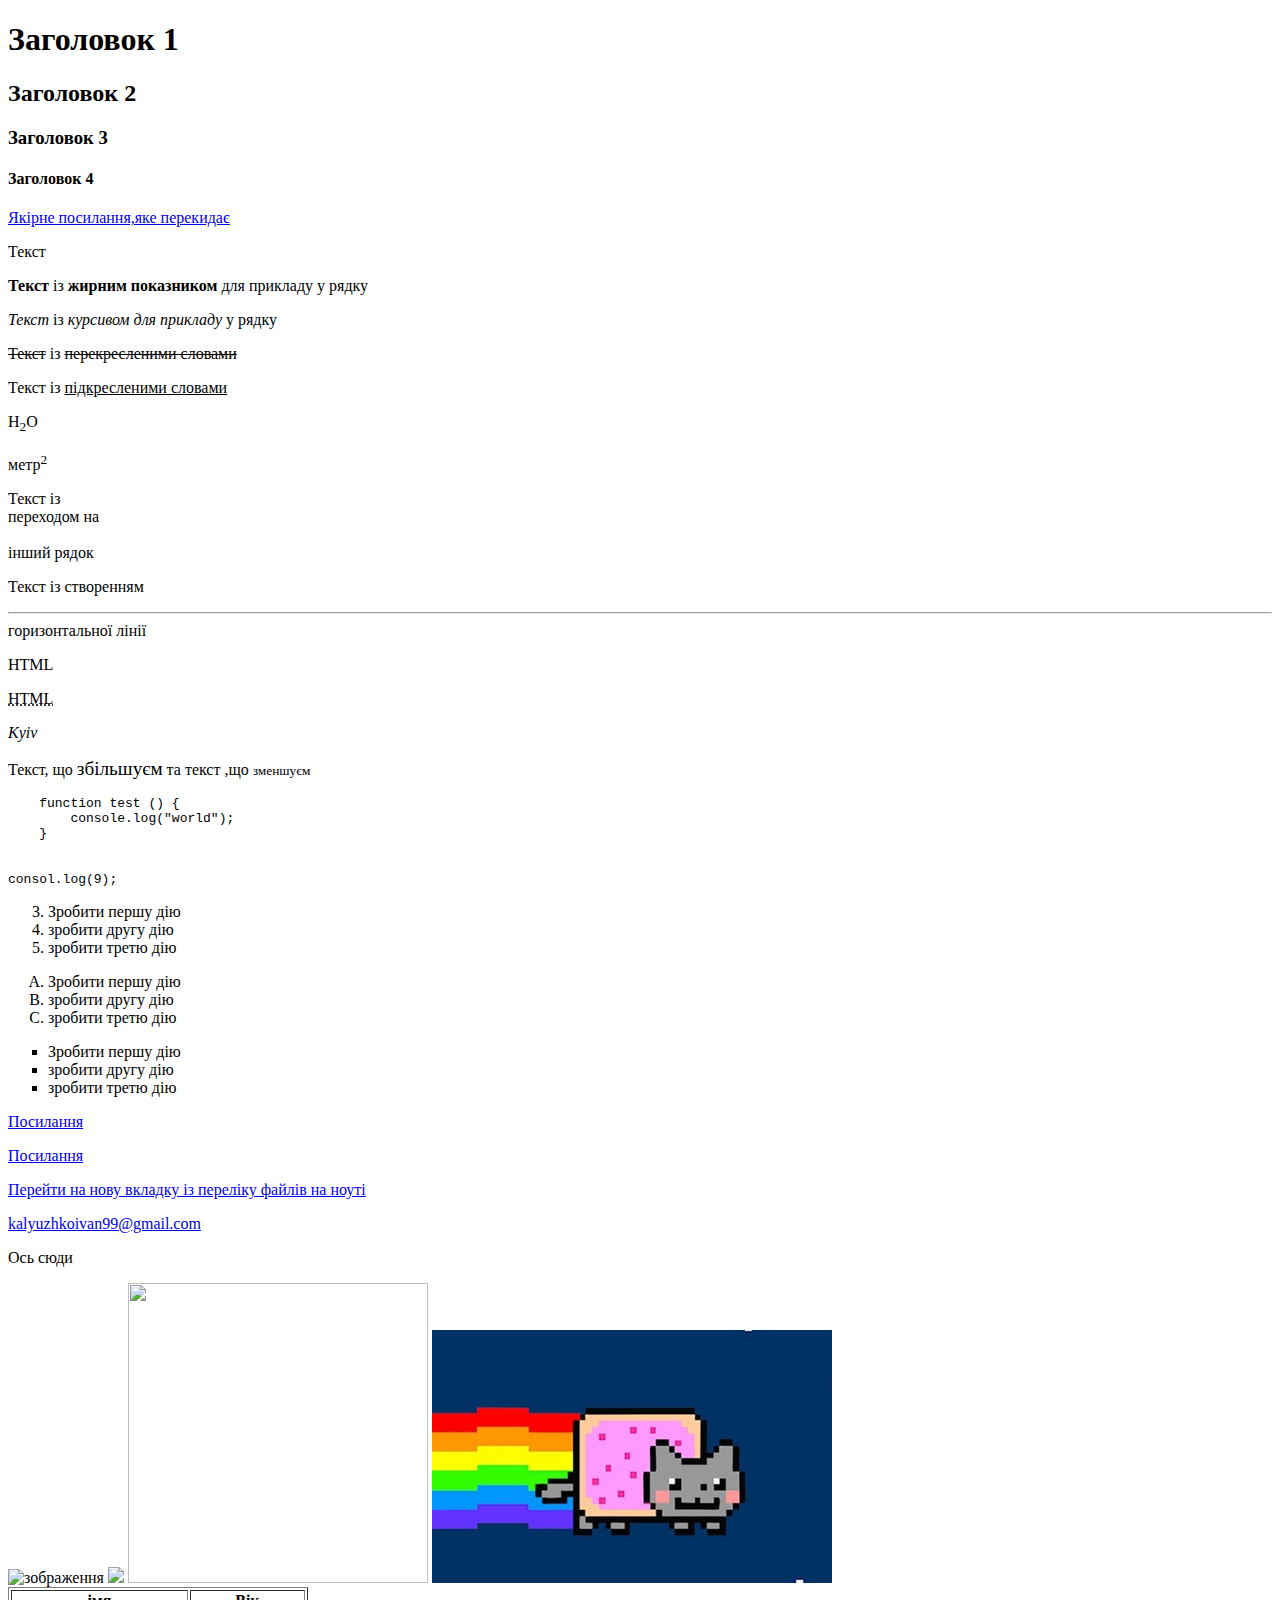
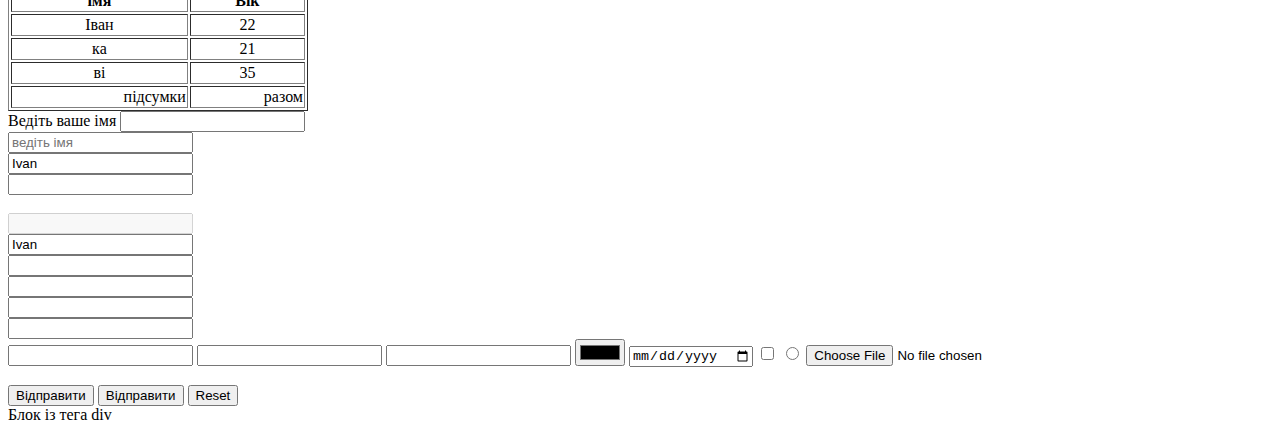
==== index.html @ 8ef2bc2c "init" ====
<!DOCTYPE html><!-- вказує на те що ми використовуєм штмл саме 5 версії-->
<html lang="ua"><!--атрибут "lang" вказує яка мова буде використовуватися на сайті-->
<head>
  <meta charsed="utf-8"/> <!-- обов'язково ,він вказує на латинські літери-->
  <meta name="author" content="Ivan"/> <!--мета тег що показує хто є автором сторінки-->
  <meta name="description" content="Small description"/><!--відповідає за невеликий опис нашої сторінки та використовується для оптимізації сайту для пошукової видачі-->
  <meta name="keywords" content="car,auto,..."/><!--ключові слова для сайту щоб краще працювала пошукова система-->
  <!--дані із цього сайту будуть братися саме із метатегів-->
  <title>Назва вкладки</title>
  <link rel="stylesheet" href="CSS/style.css"><!--тег посилання на інший стиль--><!--rel-атрибут для вказання що саме підключаєм-->
</head>
<body>
  <h1>Заголовок 1</h1><!--Заголовок найвищого рівня(найбільший,важливість на сайті найголовніша)-->
  <h2>Заголовок 2</h2><!--наступні заголовки менші-->
  <h3>Заголовок 3</h3>
  <h4>Заголовок 4</h4>

  <p><a href="#bottom">Якірне посилання,яке перекидає</a></p>

  <p>Текст</p><!--звичайний текст ,що починається з абзаца-->
  <p><strong>Текст</strong> із <b>жирним показником</b> для прикладу у рядку</p><!--теги <b> та <strong> відтворює текст жирним шрифтом-->
  <p><em>Текст</em> із <i>курсивом для прикладу</i> у рядку</p><!--теги для косого тексту-->
  <p><s>Текст</s> із <strike>перекресленими словами</strike></p><!--теги для перекреслення(червоний колір означає що тег застарілий)-->
  <p>Текст із <u>підкресленими словами</u></p><!--теги для підкреслення-->
  <p>H<sub>2</sub>O</p><!--тег для зміщення букв\цифр нище-->
  <p>метр<sup>2</sup></p><!--тег для зміщення букв\цифр вище-->
  <p>Текст із <br>переходом на <br><br>інший рядок</p><!--одинарний тег для переходу тексту на новий рядок-->
  <p>Текст із створенням <hr>горизонтальної лінії</p><!--тег що створює горизонтальну лінію-->
  <p><abbr>HTML</abbr></p><!--тег для створення абривіатури-->
  <p><abbr title="Підказка до слова або тексту">HTML</abbr></p><!-- title можна додавати до любого тегу, він показується коли ми наводимо мишкою на сам текст-->
  <address>Kyiv</address><!--тег допомагає пошуковим роботам зрозуміти що відбувається на сторінці-->
  <p>Текст, що <big>збільшуєм</big> та текст ,що <small>зменшуєм</small></p><!--теги для збільшення та зменшення тексту-->

  <pre>
    function test () {
        console.log("world");
    }
  </pre><!--тег,що зберігає всі пробіли,символи та інше що написано в вскоді та показує все на сторінці-->
  <code>consol.log(9);</code><!--тег який звичайно виводить код на сторінку-->

   <ol start="3" ><!--атрибут "start"-показує з якої цифри буде початок-->
    <li>Зробити першу дію</li><!--елемент списку-->
    <li>зробити другу дію</li>
    <li>зробити третю дію</li>
   </ol><!--пронумерований список-->
   <ol type="A"><!--атрибут "type"-показує який тип перерахунку буде використаний-->
    <li>Зробити першу дію</li>
    <li>зробити другу дію</li>
    <li>зробити третю дію</li>
   </ol>
   <ul type="square"><!--атрибут "type"-показує який вид матимуть посаткові рисочки кожного рядку-->
    <li>Зробити першу дію</li>
    <li>зробити другу дію</li>
    <li>зробити третю дію</li>
   </ul><!--непронумерований список-->
   
   <p><a href="https://google.com">Посилання</a></p><!--тег посилання ,без атрибута href не працює (все що в тегу - текст посилання)-->
   <p><a href="https://google.com" target="_blank">Посилання</a></p><!--атрибут "target"вказує яким чином буде відкриватися посилання-->
   <p><a href="about.html">Перейти на нову вкладку із переліку файлів на ноуті</a></p>

   <a href="mailto:kalyuzhkoivan99@gmail.com">kalyuzhkoivan99@gmail.com</a><!--тег,який спрямовує користувача на пошту вказану у атрибуті-->

   <p><a name="bottom"></a>Ось сюди</p>

   <img src="https://encrypted-tbn0.gstatic.com/images?q=tbn:ANd9GcSXL6BqI8I72BKAdmIVWjbEKcRYBLI6dZPDTA&usqp=CAU" alt="зображення">
   <!--тег працює лише з атрибутом src(шлях до зображення за юрл адресою або підтягуючи зображення із пам'яті)-->
   <!--alt - атрибут, що показує назву картинки якщо вона не підгрузилась або юрл адрес невірний -->
   <img src="https://encrypted-tbn0.gstatic.com/images?q=tbn:ANd9GcSXL6BqI8I72BKAdmIVWjbEKcRYBLI6dZPDTA&usqp=CAU" width="30%">
   <!--атрибут вказує на ширину картинки ,відсотки вказують саме на розмір самого екрану-->

   <img src="https://encrypted-tbn0.gstatic.com/images?q=tbn:ANd9GcSXL6BqI8I72BKAdmIVWjbEKcRYBLI6dZPDTA&usqp=CAU" width="300px" height="300px">
   <!--width - атрибут вказує на ширину картинки -->
   <!--height - атрибут вказує на висоту картинки -->

   <img src="images/1376932.jpg"><!--картинка із нашого пк(відносний шлях до картинки , що знаходиться на пк)-->

    <table border="1" width="300px"><!--таблиця--><!--border- створює лінії таблиці-->
     <thead><!--шапка таблиці-->
      <tr><!--ряд таблиці-->
       <th>імя</th><!--стовпці таблиці-->
       <th>Вік</th>
      </tr>
     </thead>
     <tbody align="center"><!--основна частина таблиці--><!--align- вказує місце значенням у таблиці-->
      <tr>
       <td>Іван</td><!--створює стовп,але слова не будуть жирними-->
       <td>22</td>
     </tr>
     <tr>
       <td>ка</td><!--створює стовп,але слова не будуть жирними-->
       <td>21</td>
     </tr>
     <tr>
       <td>ві</td><!--створює стовп,але слова не будуть жирними-->
       <td>35</td>
     </tr>
     </tbody>
     <tfoot  align="right"><!--нижня частина таблиці-->
      <tr>
        <td>підсумки</td><!--створює стовп,але слова не будуть жирними-->
        <td>разом</td>
      </tr>
     </tfoot>
    </table>

    <form action="" method="post"><!--action- вказує яка сторінка/файл буде оброблювати форми(вказується юрл адрес на бекенді)-->
       <!--method- метод передачі даних-->
       <label>Ведіть ваше імя</label><!--вказуєм певний підпис для поля із певним кодом інформації-->
       <input type="text"><!--тег що створює поле для інформації користувача--><br>
        <input type="text" placeholder="ведіть імя"><!--placeholder- підказка всередині поля--><br>
        <input type="text" value="Ivan"><!--value- записання значення одразу всередину поля--><br>
        <input type="text" maxlength="3"><!--maxlength- максимальна довжина символів у полі--><br>
        <input type="text" hidden><!--hidden- сховує поле для ведення даних--><br>
        <input type="text" disabled><!--disabled- неактивне поле--><br>
        <input type="text" value="Ivan" readonly><!--readonly- поле що можна тільки читати--><br>
        <input type="text" onclick=""><!--всі атрибути із значенням on - події які викликаються в певний момент (при натисканні/наведенні мишкою)--><br>
        <input type="text" name="будьякеімя"><!--name- програмне імя щоб швидко витягнути інформацію з цього поля(імя може бути будь яким)--><br>
        <input type="text" id="username"><!--id-унікальний ідентифікатор при його використанні поле стає активним--><br>
        <input type="text" checked><!--атрибут що додає значення за замовчуванням--><br>

        <input type="password">
        <input type="email">
        <input type="url">
        <input type="color">
        <input type="date">
        <input type="checkbox">
        <input type="radio">
        <input type="file">
        <!--різні типи полів для ведення--><br><br>

        <input type="button" value="Відправити"><!--кнопка під час натискання якої сервер не перезавантажується-->
        <input type="submit"value="Відправити"><!--кнопка під час кожного натисканні на неї сервер перезавантажується та відправляє дані на сервер , скидаючи всі дані що вказувалися попередньо-->
        <input type="reset"><!--кнопка що скидує всю інформацію у формочці-->
      </form>

    <div>Блок із тега div</div><!--за допомогою цього тега можна робити блоки та додавати різні стилі-->

    <span></span><!--тег- строковий елемент, ним можна швидко вибирати певне значення з тексту/числа і до цього значення можна додати певні стилі-->


    <script src="JS/main.js"></script><!--тег для підключення на джаваскрипт-->
  </body>
</html>

<!--Front-end - описує розробку зовнішнього вигляду сайту-->
<!--Back-end - описує розробку серверної частини сайту-->
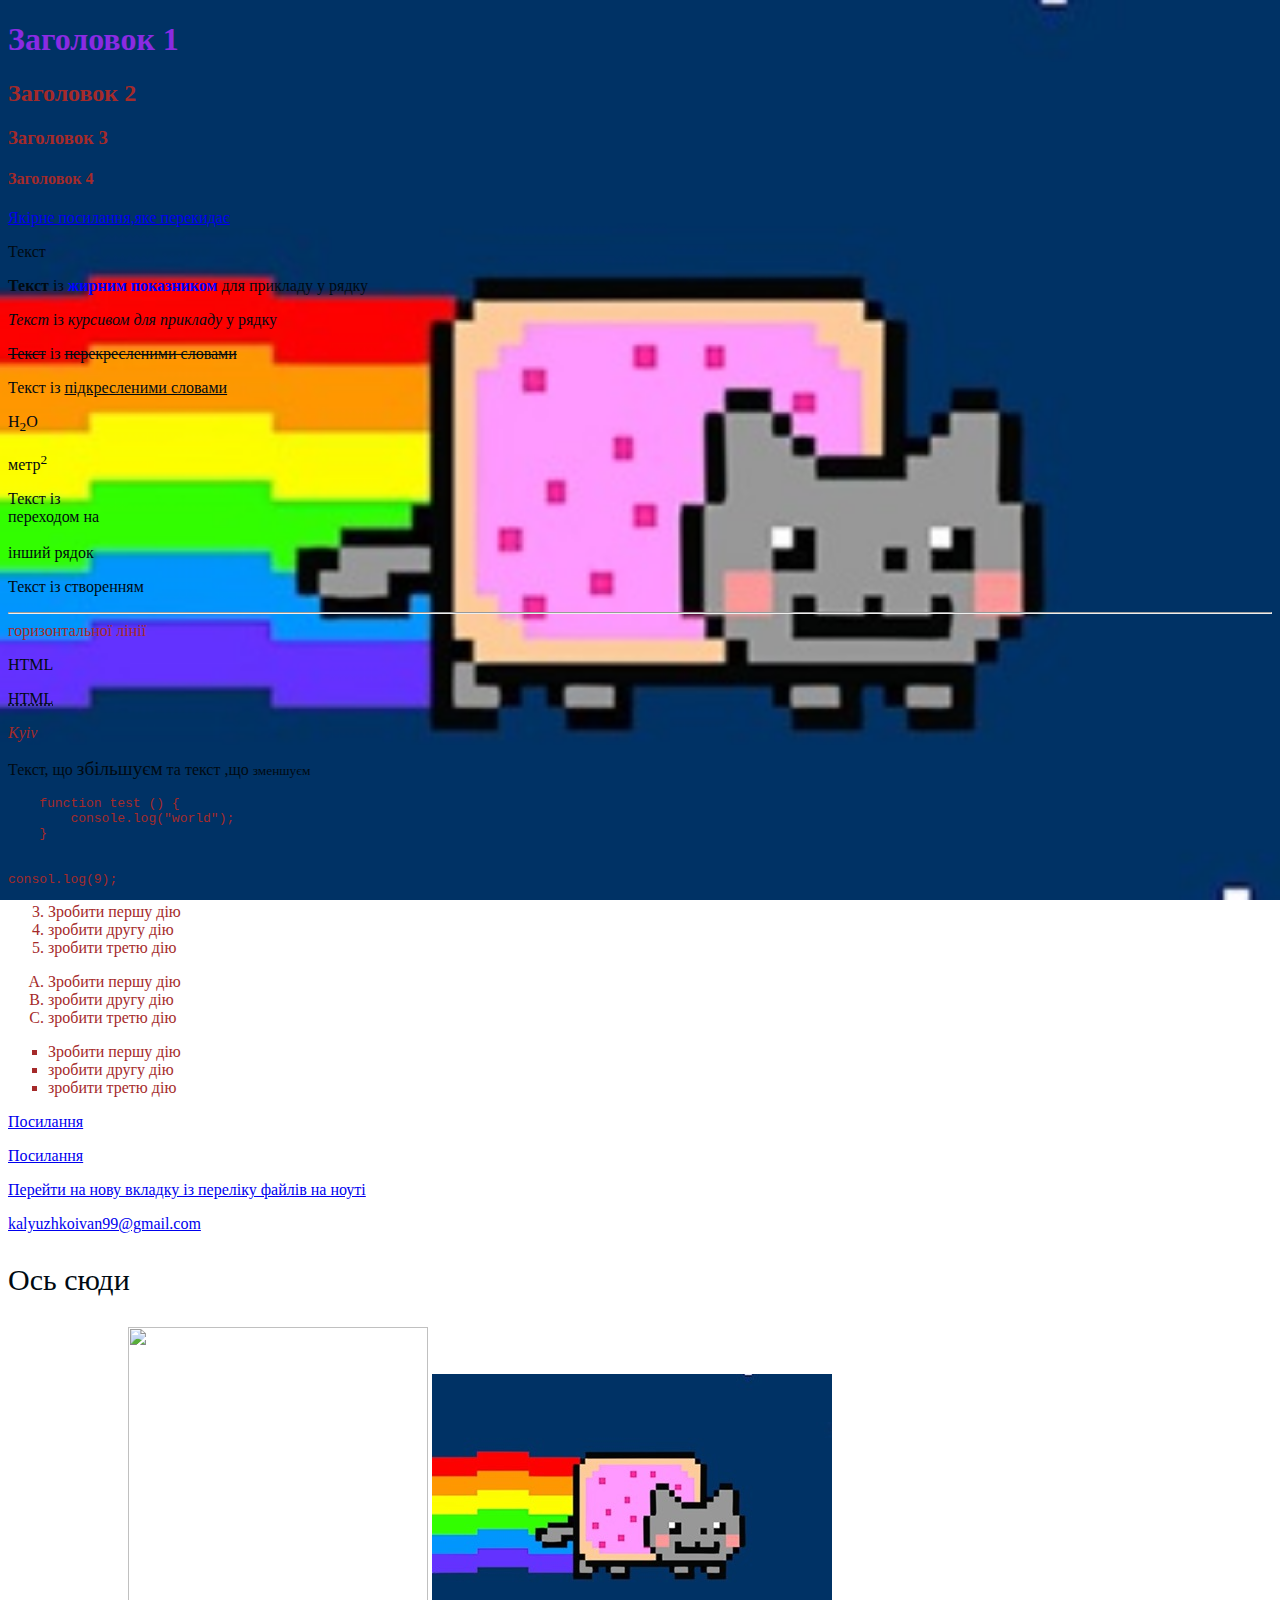
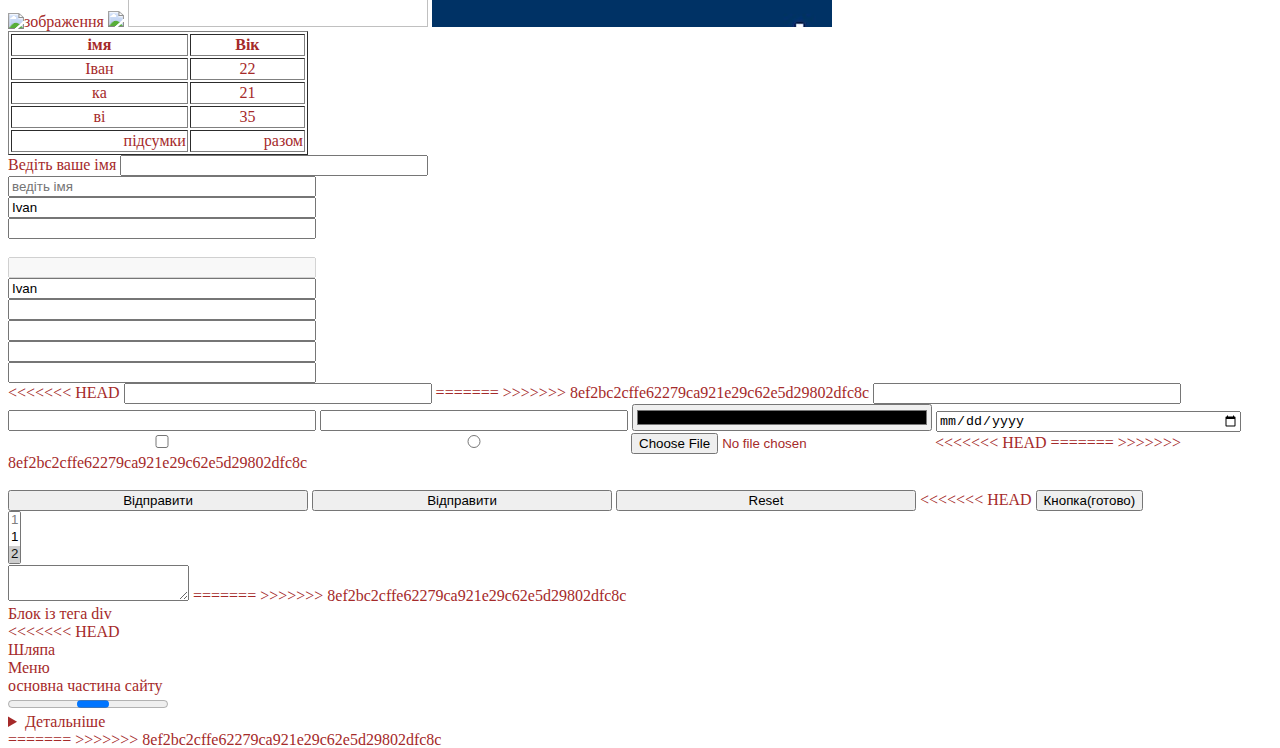
==== commit 71cc5809: "add new notes" ====
--- a/index.html
+++ b/index.html
@@ -117,6 +117,10 @@
         <input type="text" name="будьякеімя"><!--name- програмне імя щоб швидко витягнути інформацію з цього поля(імя може бути будь яким)--><br>
         <input type="text" id="username"><!--id-унікальний ідентифікатор при його використанні поле стає активним--><br>
         <input type="text" checked><!--атрибут що додає значення за замовчуванням--><br>
+<<<<<<< HEAD
+        <input type="text" required><!--required- поле , обовязкове для заповнення--> 
+=======
+>>>>>>> 8ef2bc2cffe62279ca921e29c62e5d29802dfc8c
 
         <input type="password">
         <input type="email">
@@ -126,11 +130,32 @@
         <input type="checkbox">
         <input type="radio">
         <input type="file">
+<<<<<<< HEAD
+        
+=======
+>>>>>>> 8ef2bc2cffe62279ca921e29c62e5d29802dfc8c
         <!--різні типи полів для ведення--><br><br>
 
         <input type="button" value="Відправити"><!--кнопка під час натискання якої сервер не перезавантажується-->
         <input type="submit"value="Відправити"><!--кнопка під час кожного натисканні на неї сервер перезавантажується та відправляє дані на сервер , скидаючи всі дані що вказувалися попередньо-->
         <input type="reset"><!--кнопка що скидує всю інформацію у формочці-->
+<<<<<<< HEAD
+        <button>Кнопка(готово)</button><br>
+
+      </form>
+      <form>
+           <select multiple size="3"><!--атрибут за яким можна вибрати декілька елементів--><!--size-показує скільки елементів одразу буде показано-->
+             <option disabled>1</option><!--disabled-елемент ,який неможливо вибрати-->
+             <option>1</option>
+             <option selected>2</option><!--атрибут із значенням за замовчуванням-->
+             <option>3</option>
+             <option>4</option>
+           </select><!--тег для випадаючого списку-->
+      </form>
+      <form>
+          <textarea></textarea><!--поле,куди можна вписувати велику інформацію(поле можна розтягувати)-->
+=======
+>>>>>>> 8ef2bc2cffe62279ca921e29c62e5d29802dfc8c
       </form>
 
     <div>Блок із тега div</div><!--за допомогою цього тега можна робити блоки та додавати різні стилі-->
@@ -139,6 +164,18 @@
 
 
     <script src="JS/main.js"></script><!--тег для підключення на джаваскрипт-->
+<<<<<<< HEAD
+
+    <header>Шляпа</header><!--вказує шапку сайту-->
+    <nav>Меню</nav>
+    <main>основна частина сайту</main>
+    <progress></progress><!--шкала заповнюваності-->
+    <details><!--прихований текст-->
+        <summary>Детальніше</summary>
+        шляпа повна (прихований текст)
+    </details>
+=======
+>>>>>>> 8ef2bc2cffe62279ca921e29c62e5d29802dfc8c
   </body>
 </html>
 
--- a/CSS/style.css
+++ b/CSS/style.css
@@ -0,0 +1,102 @@
+p{
+ color:rgb(0, 10, 18);
+}/*це селектор р*/
+
+h1{
+    color: blueviolet;
+}
+/*3 варіант додання CSS*/
+
+body{
+    color: brown;
+}
+b{
+    color: blue;
+}
+
+.text_color{
+    color: chartreuse;
+}/*до атрибуту class ми додаєм стиль та ставим . */
+
+#small-text{
+    color: rgb(1, 42, 1);
+}/*до атрибуту id ставим # */
+
+#another-text,.text_color {
+    color: fuchsia;
+}/*id i class можна поєднувати за умови якщо class має одне значення на сторінці або поєднувати селектори через кому коли портібно обєднати стиль */
+
+div p {
+    color:darkblue
+}/*селектор вказує на те що значення використовується тілька для р що знаходяться у блокі div */
+
+main>p {
+    color: rgb(242, 8, 8);
+}/*значення > вказує що вибираються тільки ті абзаци у яких батьківський обєкт це main*/
+
+/*Псевдокласи*/
+
+.link{
+     color: brown;
+     text-decoration:line-through;
+}/*text-decoration- лінія до визначеного рядка/слова ,яку за різним значенням можна ставити до слова*/
+.link:hover{
+    color: rgb(16, 151, 18);
+} /*hover- псевдоклас який працює при наведені мишки на рядок/слово*/
+.link:active{
+    text-decoration-color:blue;
+}/*active- псевдоклас який працює коли нажимати мишкою на рядок/слово*/
+.link:visited{
+    color: none;
+    text-decoration:none
+}/*visited- псевдоклас який змінює стан/колір коли по слову/рядку/посиланню нажали або перейшли*/
+
+
+.link2{
+    cursor: not-allowed;
+}
+
+input{
+    width: 300px;
+}
+input:focus{
+    width: 100px;
+}/*focus-працює коли нажимаєм на поле вводу*/
+
+/*псевдоелементи*/
+
+h4.main-text::after {
+    content: '123';
+    color: blue;
+}/*селектор додає інформацію у рядок через CSS*/
+
+h4.main-text::first-letter {
+    color: blue;
+    font-size: 30px;
+}/*first-letter-посилається тільки на першу літеру*/
+/*font-size-встановлює розмір літер*/
+
+p:last-of-type{
+    font-size: 30px;
+} /*last-of-type- виконує характеристики тільки останнім р на сторінці коду*/
+
+/*Задній фон сторінки/обєкту*/
+#block{
+    width: 20px;
+    height: 20px;
+    background-color:rgb(234, 13, 13)
+}  /*звертаємось до заднього фону*/
+  
+    
+body{
+    background-image: url('../images/1376932.jpg');
+    background-repeat: no-repeat;
+    background-position: center;
+    background-size: cover;
+    background-attachment: fixed;
+    height: 100vh
+}/*height- ставить катринку у повному екрані при любому зміні масштабу*/
+/* background-attachment- робить характерні властивості картинки стосовно наших дій на сайті (у випадку fixed-картинка залишається незмінною при пролистуванні сайту)*/
+
+
+
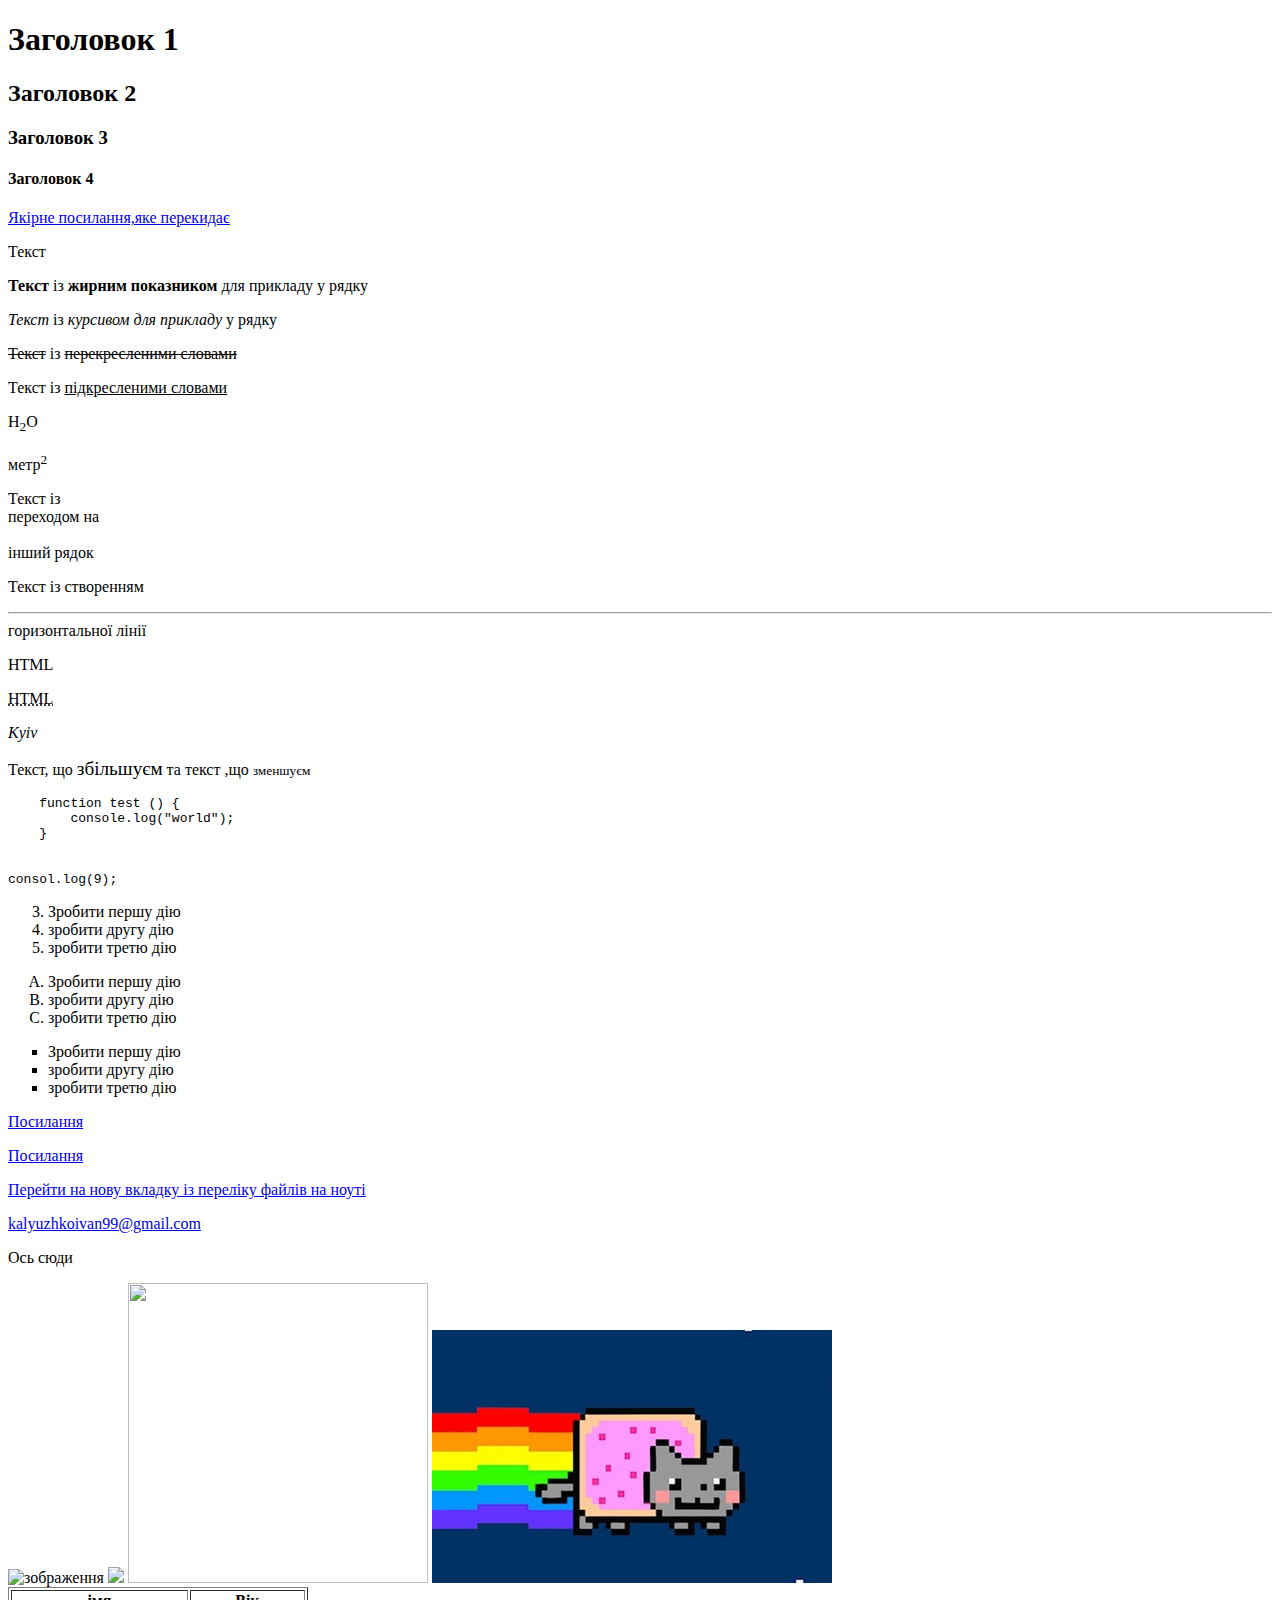
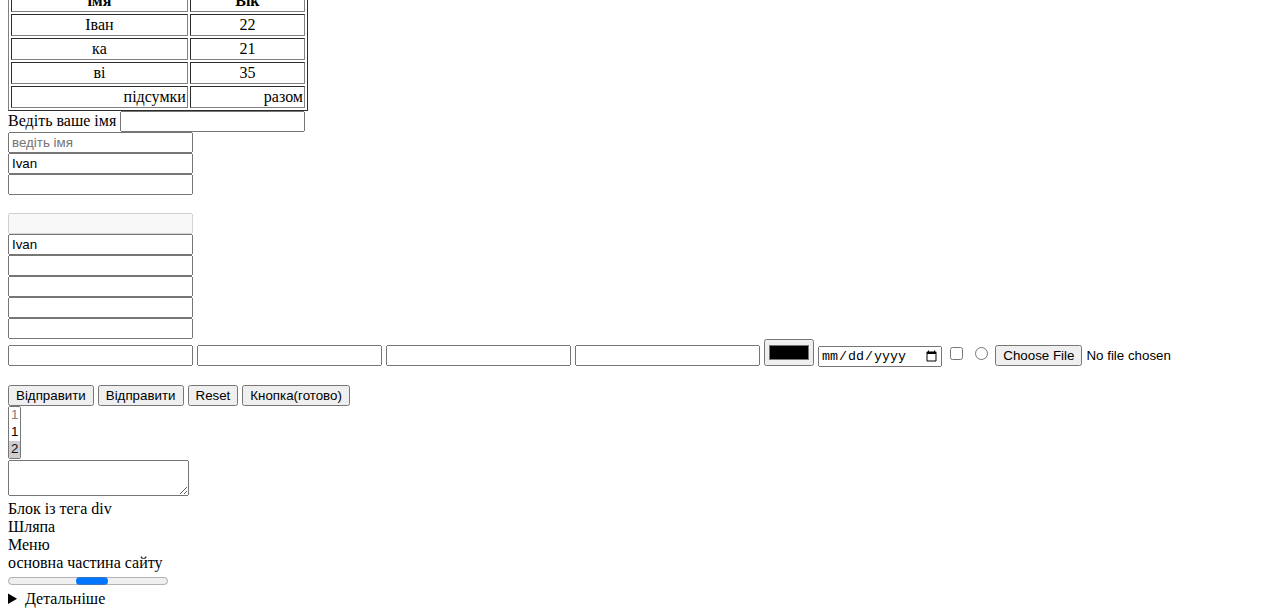
==== commit 51748e16: "Add files via upload" ====
--- a/index.html
+++ b/index.html
@@ -1,183 +1,180 @@
-<!DOCTYPE html><!-- вказує на те що ми використовуєм штмл саме 5 версії-->
-<html lang="ua"><!--атрибут "lang" вказує яка мова буде використовуватися на сайті-->
-<head>
-  <meta charsed="utf-8"/> <!-- обов'язково ,він вказує на латинські літери-->
-  <meta name="author" content="Ivan"/> <!--мета тег що показує хто є автором сторінки-->
-  <meta name="description" content="Small description"/><!--відповідає за невеликий опис нашої сторінки та використовується для оптимізації сайту для пошукової видачі-->
-  <meta name="keywords" content="car,auto,..."/><!--ключові слова для сайту щоб краще працювала пошукова система-->
-  <!--дані із цього сайту будуть братися саме із метатегів-->
-  <title>Назва вкладки</title>
-  <link rel="stylesheet" href="CSS/style.css"><!--тег посилання на інший стиль--><!--rel-атрибут для вказання що саме підключаєм-->
-</head>
-<body>
-  <h1>Заголовок 1</h1><!--Заголовок найвищого рівня(найбільший,важливість на сайті найголовніша)-->
-  <h2>Заголовок 2</h2><!--наступні заголовки менші-->
-  <h3>Заголовок 3</h3>
-  <h4>Заголовок 4</h4>
-
-  <p><a href="#bottom">Якірне посилання,яке перекидає</a></p>
-
-  <p>Текст</p><!--звичайний текст ,що починається з абзаца-->
-  <p><strong>Текст</strong> із <b>жирним показником</b> для прикладу у рядку</p><!--теги <b> та <strong> відтворює текст жирним шрифтом-->
-  <p><em>Текст</em> із <i>курсивом для прикладу</i> у рядку</p><!--теги для косого тексту-->
-  <p><s>Текст</s> із <strike>перекресленими словами</strike></p><!--теги для перекреслення(червоний колір означає що тег застарілий)-->
-  <p>Текст із <u>підкресленими словами</u></p><!--теги для підкреслення-->
-  <p>H<sub>2</sub>O</p><!--тег для зміщення букв\цифр нище-->
-  <p>метр<sup>2</sup></p><!--тег для зміщення букв\цифр вище-->
-  <p>Текст із <br>переходом на <br><br>інший рядок</p><!--одинарний тег для переходу тексту на новий рядок-->
-  <p>Текст із створенням <hr>горизонтальної лінії</p><!--тег що створює горизонтальну лінію-->
-  <p><abbr>HTML</abbr></p><!--тег для створення абривіатури-->
-  <p><abbr title="Підказка до слова або тексту">HTML</abbr></p><!-- title можна додавати до любого тегу, він показується коли ми наводимо мишкою на сам текст-->
-  <address>Kyiv</address><!--тег допомагає пошуковим роботам зрозуміти що відбувається на сторінці-->
-  <p>Текст, що <big>збільшуєм</big> та текст ,що <small>зменшуєм</small></p><!--теги для збільшення та зменшення тексту-->
-
-  <pre>
-    function test () {
-        console.log("world");
-    }
-  </pre><!--тег,що зберігає всі пробіли,символи та інше що написано в вскоді та показує все на сторінці-->
-  <code>consol.log(9);</code><!--тег який звичайно виводить код на сторінку-->
-
-   <ol start="3" ><!--атрибут "start"-показує з якої цифри буде початок-->
-    <li>Зробити першу дію</li><!--елемент списку-->
-    <li>зробити другу дію</li>
-    <li>зробити третю дію</li>
-   </ol><!--пронумерований список-->
-   <ol type="A"><!--атрибут "type"-показує який тип перерахунку буде використаний-->
-    <li>Зробити першу дію</li>
-    <li>зробити другу дію</li>
-    <li>зробити третю дію</li>
-   </ol>
-   <ul type="square"><!--атрибут "type"-показує який вид матимуть посаткові рисочки кожного рядку-->
-    <li>Зробити першу дію</li>
-    <li>зробити другу дію</li>
-    <li>зробити третю дію</li>
-   </ul><!--непронумерований список-->
-   
-   <p><a href="https://google.com">Посилання</a></p><!--тег посилання ,без атрибута href не працює (все що в тегу - текст посилання)-->
-   <p><a href="https://google.com" target="_blank">Посилання</a></p><!--атрибут "target"вказує яким чином буде відкриватися посилання-->
-   <p><a href="about.html">Перейти на нову вкладку із переліку файлів на ноуті</a></p>
-
-   <a href="mailto:kalyuzhkoivan99@gmail.com">kalyuzhkoivan99@gmail.com</a><!--тег,який спрямовує користувача на пошту вказану у атрибуті-->
-
-   <p><a name="bottom"></a>Ось сюди</p>
-
-   <img src="https://encrypted-tbn0.gstatic.com/images?q=tbn:ANd9GcSXL6BqI8I72BKAdmIVWjbEKcRYBLI6dZPDTA&usqp=CAU" alt="зображення">
-   <!--тег працює лише з атрибутом src(шлях до зображення за юрл адресою або підтягуючи зображення із пам'яті)-->
-   <!--alt - атрибут, що показує назву картинки якщо вона не підгрузилась або юрл адрес невірний -->
-   <img src="https://encrypted-tbn0.gstatic.com/images?q=tbn:ANd9GcSXL6BqI8I72BKAdmIVWjbEKcRYBLI6dZPDTA&usqp=CAU" width="30%">
-   <!--атрибут вказує на ширину картинки ,відсотки вказують саме на розмір самого екрану-->
-
-   <img src="https://encrypted-tbn0.gstatic.com/images?q=tbn:ANd9GcSXL6BqI8I72BKAdmIVWjbEKcRYBLI6dZPDTA&usqp=CAU" width="300px" height="300px">
-   <!--width - атрибут вказує на ширину картинки -->
-   <!--height - атрибут вказує на висоту картинки -->
-
-   <img src="images/1376932.jpg"><!--картинка із нашого пк(відносний шлях до картинки , що знаходиться на пк)-->
-
-    <table border="1" width="300px"><!--таблиця--><!--border- створює лінії таблиці-->
-     <thead><!--шапка таблиці-->
-      <tr><!--ряд таблиці-->
-       <th>імя</th><!--стовпці таблиці-->
-       <th>Вік</th>
-      </tr>
-     </thead>
-     <tbody align="center"><!--основна частина таблиці--><!--align- вказує місце значенням у таблиці-->
-      <tr>
-       <td>Іван</td><!--створює стовп,але слова не будуть жирними-->
-       <td>22</td>
-     </tr>
-     <tr>
-       <td>ка</td><!--створює стовп,але слова не будуть жирними-->
-       <td>21</td>
-     </tr>
-     <tr>
-       <td>ві</td><!--створює стовп,але слова не будуть жирними-->
-       <td>35</td>
-     </tr>
-     </tbody>
-     <tfoot  align="right"><!--нижня частина таблиці-->
-      <tr>
-        <td>підсумки</td><!--створює стовп,але слова не будуть жирними-->
-        <td>разом</td>
-      </tr>
-     </tfoot>
-    </table>
-
-    <form action="" method="post"><!--action- вказує яка сторінка/файл буде оброблювати форми(вказується юрл адрес на бекенді)-->
-       <!--method- метод передачі даних-->
-       <label>Ведіть ваше імя</label><!--вказуєм певний підпис для поля із певним кодом інформації-->
-       <input type="text"><!--тег що створює поле для інформації користувача--><br>
-        <input type="text" placeholder="ведіть імя"><!--placeholder- підказка всередині поля--><br>
-        <input type="text" value="Ivan"><!--value- записання значення одразу всередину поля--><br>
-        <input type="text" maxlength="3"><!--maxlength- максимальна довжина символів у полі--><br>
-        <input type="text" hidden><!--hidden- сховує поле для ведення даних--><br>
-        <input type="text" disabled><!--disabled- неактивне поле--><br>
-        <input type="text" value="Ivan" readonly><!--readonly- поле що можна тільки читати--><br>
-        <input type="text" onclick=""><!--всі атрибути із значенням on - події які викликаються в певний момент (при натисканні/наведенні мишкою)--><br>
-        <input type="text" name="будьякеімя"><!--name- програмне імя щоб швидко витягнути інформацію з цього поля(імя може бути будь яким)--><br>
-        <input type="text" id="username"><!--id-унікальний ідентифікатор при його використанні поле стає активним--><br>
-        <input type="text" checked><!--атрибут що додає значення за замовчуванням--><br>
-<<<<<<< HEAD
-        <input type="text" required><!--required- поле , обовязкове для заповнення--> 
-=======
->>>>>>> 8ef2bc2cffe62279ca921e29c62e5d29802dfc8c
-
-        <input type="password">
-        <input type="email">
-        <input type="url">
-        <input type="color">
-        <input type="date">
-        <input type="checkbox">
-        <input type="radio">
-        <input type="file">
-<<<<<<< HEAD
-        
-=======
->>>>>>> 8ef2bc2cffe62279ca921e29c62e5d29802dfc8c
-        <!--різні типи полів для ведення--><br><br>
-
-        <input type="button" value="Відправити"><!--кнопка під час натискання якої сервер не перезавантажується-->
-        <input type="submit"value="Відправити"><!--кнопка під час кожного натисканні на неї сервер перезавантажується та відправляє дані на сервер , скидаючи всі дані що вказувалися попередньо-->
-        <input type="reset"><!--кнопка що скидує всю інформацію у формочці-->
-<<<<<<< HEAD
-        <button>Кнопка(готово)</button><br>
-
-      </form>
-      <form>
-           <select multiple size="3"><!--атрибут за яким можна вибрати декілька елементів--><!--size-показує скільки елементів одразу буде показано-->
-             <option disabled>1</option><!--disabled-елемент ,який неможливо вибрати-->
-             <option>1</option>
-             <option selected>2</option><!--атрибут із значенням за замовчуванням-->
-             <option>3</option>
-             <option>4</option>
-           </select><!--тег для випадаючого списку-->
-      </form>
-      <form>
-          <textarea></textarea><!--поле,куди можна вписувати велику інформацію(поле можна розтягувати)-->
-=======
->>>>>>> 8ef2bc2cffe62279ca921e29c62e5d29802dfc8c
-      </form>
-
-    <div>Блок із тега div</div><!--за допомогою цього тега можна робити блоки та додавати різні стилі-->
-
-    <span></span><!--тег- строковий елемент, ним можна швидко вибирати певне значення з тексту/числа і до цього значення можна додати певні стилі-->
-
-
-    <script src="JS/main.js"></script><!--тег для підключення на джаваскрипт-->
-<<<<<<< HEAD
-
-    <header>Шляпа</header><!--вказує шапку сайту-->
-    <nav>Меню</nav>
-    <main>основна частина сайту</main>
-    <progress></progress><!--шкала заповнюваності-->
-    <details><!--прихований текст-->
-        <summary>Детальніше</summary>
-        шляпа повна (прихований текст)
-    </details>
-=======
->>>>>>> 8ef2bc2cffe62279ca921e29c62e5d29802dfc8c
-  </body>
-</html>
-
-<!--Front-end - описує розробку зовнішнього вигляду сайту-->
+<!DOCTYPE html><!-- вказує на те що ми використовуєм штмл саме 5 версії-->
+<html lang="ua"><!--атрибут "lang" вказує яка мова буде використовуватися на сайті-->
+<head>
+  <meta charsed="utf-8"/> <!-- обов'язково ,він вказує на латинські літери-->
+  <meta name="author" content="Ivan"/> <!--мета тег що показує хто є автором сторінки-->
+  <meta name="description" content="Small description"/><!--відповідає за невеликий опис нашої сторінки та використовується для оптимізації сайту для пошукової видачі-->
+  <meta name="keywords" content="car,auto,..."/><!--ключові слова для сайту щоб краще працювала пошукова система-->
+  <!--дані із цього сайту будуть братися саме із метатегів-->
+  <title>Назва вкладки</title>
+  <link rel="stylesheet" href="CSS"><!--тег посилання на інший стиль--><!--rel-атрибут для вказання що саме підключаєм-->
+</head>
+<body>
+  <h1>Заголовок 1</h1><!--Заголовок найвищого рівня(найбільший,важливість на сайті найголовніша)-->
+  <h2>Заголовок 2</h2><!--наступні заголовки менші-->
+  <h3>Заголовок 3</h3>
+  <h4>Заголовок 4</h4>
+
+  <p><a href="#bottom">Якірне посилання,яке перекидає</a></p>
+
+  <p>Текст</p><!--звичайний текст ,що починається з абзаца-->
+  <p><strong>Текст</strong> із <b>жирним показником</b> для прикладу у рядку</p><!--теги <b> та <strong> відтворює текст жирним шрифтом-->
+  <p><em>Текст</em> із <i>курсивом для прикладу</i> у рядку</p><!--теги для косого тексту-->
+  <p><s>Текст</s> із <strike>перекресленими словами</strike></p><!--теги для перекреслення(червоний колір означає що тег застарілий)-->
+  <p>Текст із <u>підкресленими словами</u></p><!--теги для підкреслення-->
+  <p>H<sub>2</sub>O</p><!--тег для зміщення букв\цифр нище-->
+  <p>метр<sup>2</sup></p><!--тег для зміщення букв\цифр вище-->
+  <p>Текст із <br>переходом на <br><br>інший рядок</p><!--одинарний тег для переходу тексту на новий рядок-->
+  <p>Текст із створенням <hr>горизонтальної лінії</p><!--тег що створює горизонтальну лінію-->
+  <p><abbr>HTML</abbr></p><!--тег для створення абривіатури-->
+  <p><abbr title="Підказка до слова або тексту">HTML</abbr></p><!-- title можна додавати до любого тегу, він показується коли ми наводимо мишкою на сам текст-->
+  <address>Kyiv</address><!--тег допомагає пошуковим роботам зрозуміти що відбувається на сторінці-->
+  <p>Текст, що <big>збільшуєм</big> та текст ,що <small>зменшуєм</small></p><!--теги для збільшення та зменшення тексту-->
+
+  <pre>
+    function test () {
+        console.log("world");
+    }
+  </pre><!--тег,що зберігає всі пробіли,символи та інше що написано в вскоді та показує все на сторінці-->
+  <code>consol.log(9);</code><!--тег який звичайно виводить код на сторінку-->
+
+   <ol start="3" ><!--атрибут "start"-показує з якої цифри буде початок-->
+    <li>Зробити першу дію</li><!--елемент списку-->
+    <li>зробити другу дію</li>
+    <li>зробити третю дію</li>
+   </ol><!--пронумерований список-->
+   <ol type="A"><!--атрибут "type"-показує який тип перерахунку буде використаний-->
+    <li>Зробити першу дію</li>
+    <li>зробити другу дію</li>
+    <li>зробити третю дію</li>
+   </ol>
+   <ul type="square"><!--атрибут "type"-показує який вид матимуть посаткові рисочки кожного рядку-->
+    <li>Зробити першу дію</li>
+    <li>зробити другу дію</li>
+    <li>зробити третю дію</li>
+   </ul><!--непронумерований список-->
+   
+   <p><a href="https://google.com">Посилання</a></p><!--тег посилання ,без атрибута href не працює (все що в тегу - текст посилання)-->
+   <p><a href="https://google.com" target="_blank">Посилання</a></p><!--атрибут "target"вказує яким чином буде відкриватися посилання-->
+   <p><a href="about.html">Перейти на нову вкладку із переліку файлів на ноуті</a></p>
+
+   <a href="mailto:kalyuzhkoivan99@gmail.com">kalyuzhkoivan99@gmail.com</a><!--тег,який спрямовує користувача на пошту вказану у атрибуті-->
+
+   <p><a name="bottom"></a>Ось сюди</p>
+
+   <img src="https://encrypted-tbn0.gstatic.com/images?q=tbn:ANd9GcSXL6BqI8I72BKAdmIVWjbEKcRYBLI6dZPDTA&usqp=CAU" alt="зображення">
+   <!--тег працює лише з атрибутом src(шлях до зображення за юрл адресою або підтягуючи зображення із пам'яті)-->
+   <!--alt - атрибут, що показує назву картинки якщо вона не підгрузилась або юрл адрес невірний -->
+   <img src="https://encrypted-tbn0.gstatic.com/images?q=tbn:ANd9GcSXL6BqI8I72BKAdmIVWjbEKcRYBLI6dZPDTA&usqp=CAU" width="30%">
+   <!--атрибут вказує на ширину картинки ,відсотки вказують саме на розмір самого екрану-->
+
+   <img src="https://encrypted-tbn0.gstatic.com/images?q=tbn:ANd9GcSXL6BqI8I72BKAdmIVWjbEKcRYBLI6dZPDTA&usqp=CAU" width="300px" height="300px">
+   <!--width - атрибут вказує на ширину картинки -->
+   <!--height - атрибут вказує на висоту картинки -->
+
+   <img src="images/1376932.jpg"><!--картинка із нашого пк(відносний шлях до картинки , що знаходиться на пк)-->
+
+    <table border="1" width="300px"><!--таблиця--><!--border- створює лінії таблиці-->
+     <thead><!--шапка таблиці-->
+      <tr><!--ряд таблиці-->
+       <th>імя</th><!--стовпці таблиці-->
+       <th>Вік</th>
+      </tr>
+     </thead>
+     <tbody align="center"><!--основна частина таблиці--><!--align- вказує місце значенням у таблиці-->
+      <tr>
+       <td>Іван</td><!--створює стовп,але слова не будуть жирними-->
+       <td>22</td>
+     </tr>
+     <tr>
+       <td>ка</td><!--створює стовп,але слова не будуть жирними-->
+       <td>21</td>
+     </tr>
+     <tr>
+       <td>ві</td><!--створює стовп,але слова не будуть жирними-->
+       <td>35</td>
+     </tr>
+     </tbody>
+     <tfoot  align="right"><!--нижня частина таблиці-->
+      <tr>
+        <td>підсумки</td><!--створює стовп,але слова не будуть жирними-->
+        <td>разом</td>
+      </tr>
+     </tfoot>
+    </table>
+
+    <form action="" method="post"><!--action- вказує яка сторінка/файл буде оброблювати форми(вказується юрл адрес на бекенді)-->
+       <!--method- метод передачі даних-->
+       <label>Ведіть ваше імя</label><!--вказуєм певний підпис для поля із певним кодом інформації-->
+       <input type="text"><!--тег що створює поле для інформації користувача--><br>
+        <input type="text" placeholder="ведіть імя"><!--placeholder- підказка всередині поля--><br>
+        <input type="text" value="Ivan"><!--value- записання значення одразу всередину поля--><br>
+        <input type="text" maxlength="3"><!--maxlength- максимальна довжина символів у полі--><br>
+        <input type="text" hidden><!--hidden- сховує поле для ведення даних--><br>
+        <input type="text" disabled><!--disabled- неактивне поле--><br>
+        <input type="text" value="Ivan" readonly><!--readonly- поле що можна тільки читати--><br>
+        <input type="text" onclick=""><!--всі атрибути із значенням on - події які викликаються в певний момент (при натисканні/наведенні мишкою)--><br>
+        <input type="text" name="будьякеімя"><!--name- програмне імя щоб швидко витягнути інформацію з цього поля(імя може бути будь яким)--><br>
+        <input type="text" id="username"><!--id-унікальний ідентифікатор при його використанні поле стає активним--><br>
+        <input type="text" checked><!--атрибут що додає значення за замовчуванням--><br>
+        <input type="text" required><!--required- поле , обовязкове для заповнення--> 
+
+        <input type="password">
+        <input type="email">
+        <input type="url">
+        <input type="color">
+        <input type="date">
+        <input type="checkbox">
+        <input type="radio">
+        <input type="file">
+
+        
+
+
+        <!--різні типи полів для ведення--><br><br>
+
+        <input type="button" value="Відправити"><!--кнопка під час натискання якої сервер не перезавантажується-->
+        <input type="submit"value="Відправити"><!--кнопка під час кожного натисканні на неї сервер перезавантажується та відправляє дані на сервер , скидаючи всі дані що вказувалися попередньо-->
+        <input type="reset"><!--кнопка що скидує всю інформацію у формочці-->
+
+        <button>Кнопка(готово)</button><br>
+
+      </form>
+      <form>
+           <select multiple size="3"><!--атрибут за яким можна вибрати декілька елементів--><!--size-показує скільки елементів одразу буде показано-->
+             <option disabled>1</option><!--disabled-елемент ,який неможливо вибрати-->
+             <option>1</option>
+             <option selected>2</option><!--атрибут із значенням за замовчуванням-->
+             <option>3</option>
+             <option>4</option>
+           </select><!--тег для випадаючого списку-->
+      </form>
+      <form>
+          <textarea></textarea><!--поле,куди можна вписувати велику інформацію(поле можна розтягувати)-->
+
+
+      </form>
+
+    <div>Блок із тега div</div><!--за допомогою цього тега можна робити блоки та додавати різні стилі-->
+
+    <span></span><!--тег- строковий елемент, ним можна швидко вибирати певне значення з тексту/числа і до цього значення можна додати певні стилі-->
+
+
+    <script src="JS/main.js"></script><!--тег для підключення на джаваскрипт-->
+
+
+    <header>Шляпа</header><!--вказує шапку сайту-->
+    <nav>Меню</nav>
+    <main>основна частина сайту</main>
+    <progress></progress><!--шкала заповнюваності-->
+    <details><!--прихований текст-->
+        <summary>Детальніше</summary>
+        шляпа повна (прихований текст)
+    </details>
+
+
+  </body>
+</html>
+
+<!--Front-end - описує розробку зовнішнього вигляду сайту-->
 <!--Back-end - описує розробку серверної частини сайту-->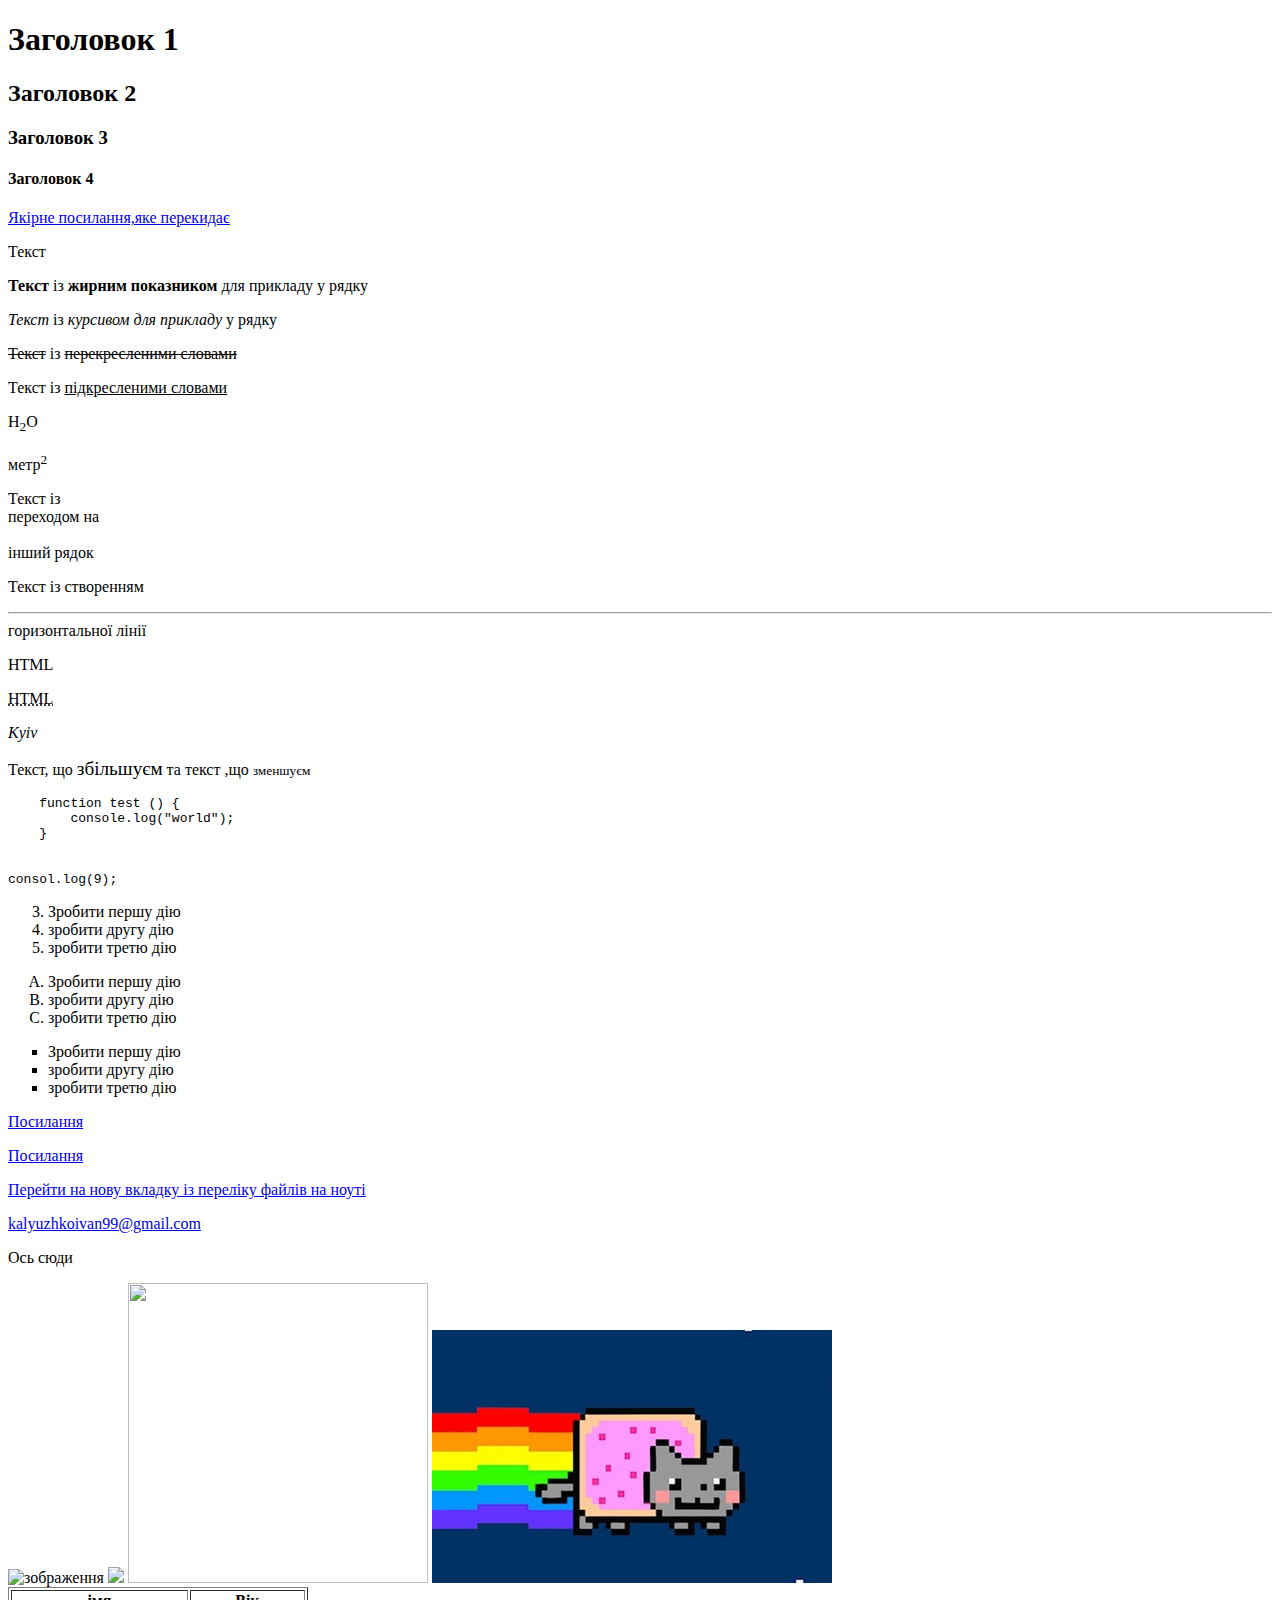
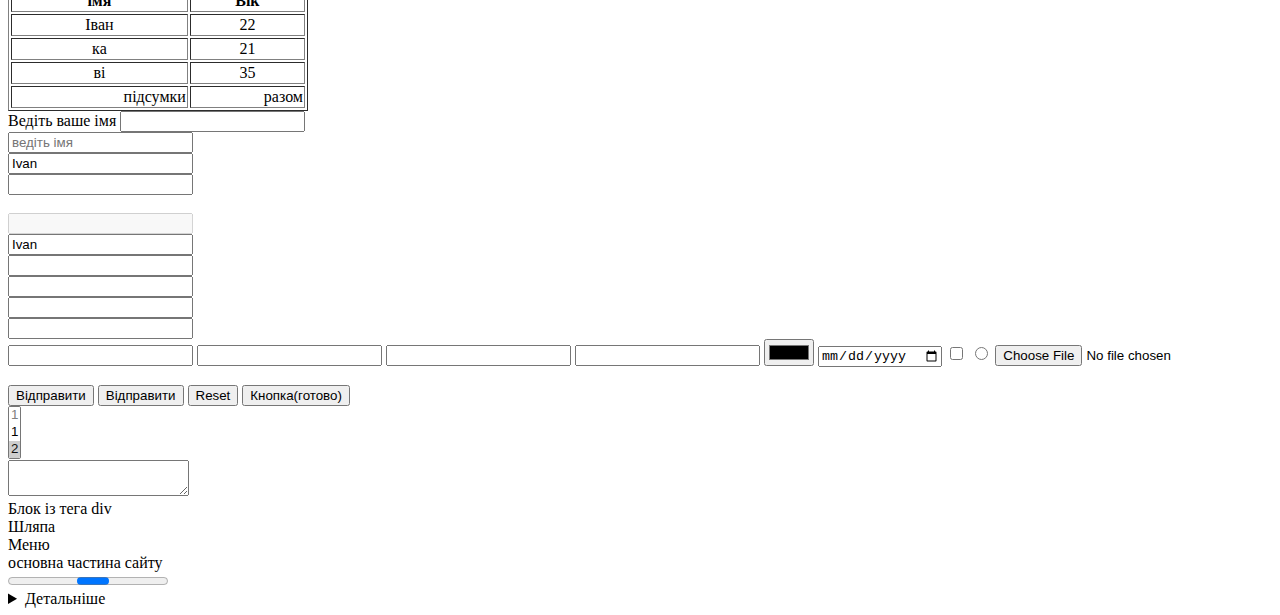
==== commit 432e568d: "add notes" ====
--- a/index.html
+++ b/index.html
@@ -160,7 +160,7 @@
     <span></span><!--тег- строковий елемент, ним можна швидко вибирати певне значення з тексту/числа і до цього значення можна додати певні стилі-->
 
 
-    <script src="JS/main.js"></script><!--тег для підключення на джаваскрипт-->
+    <script src="JS/"></script><!--тег для підключення на джаваскрипт-->
 
 
     <header>Шляпа</header><!--вказує шапку сайту-->
